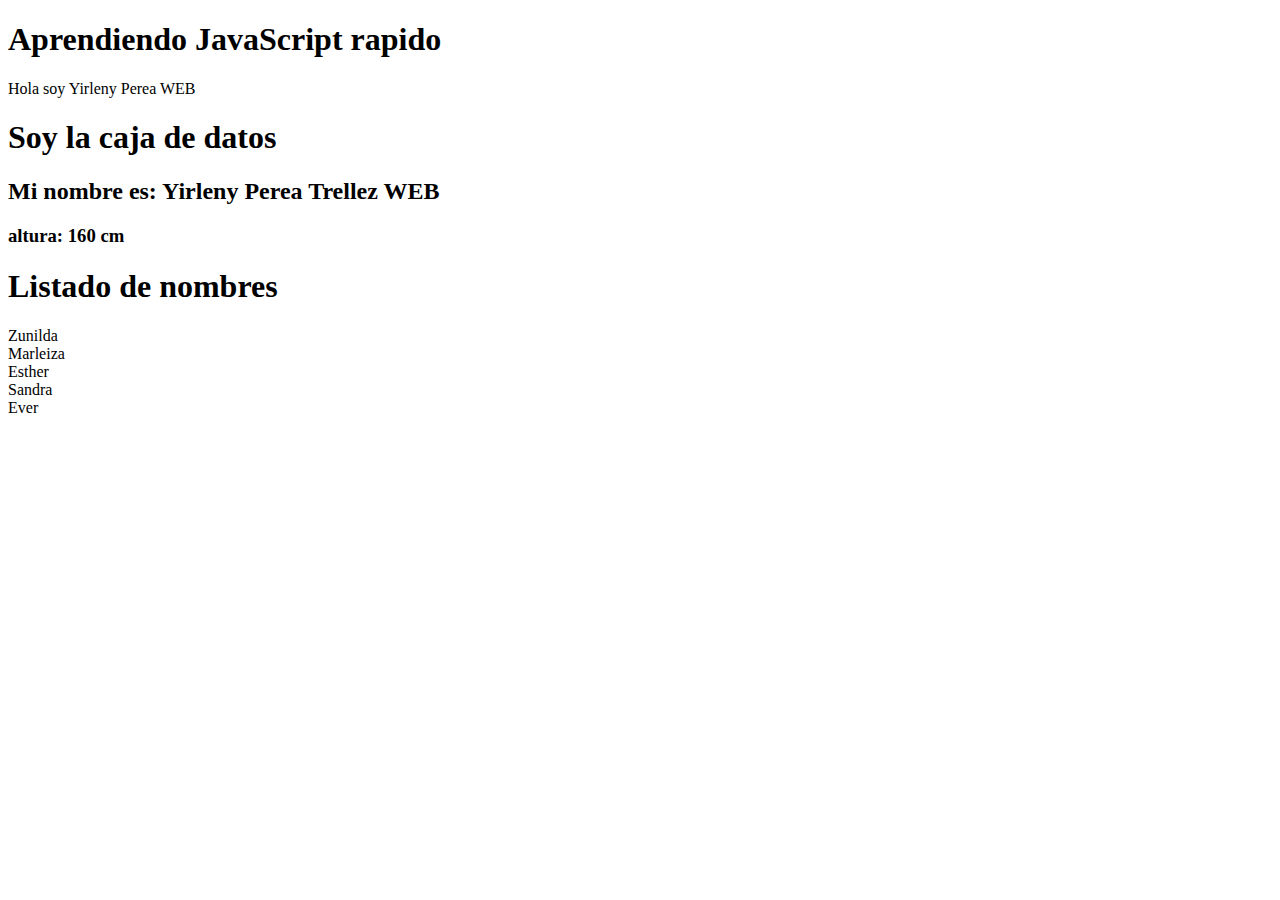
==== RepasoJS/index.html @ 333b74ed "Ejercicio de JavaScript" ====
<!DOCTYPE html>
<html lang="es">
    <head>
        <meta charset="utf-8" />
        <title>Repaso JavaScript</title> 
    </head>
    <body>
        <h1>
            Aprendiendo JavaScript rapido
        </h1>
        <p>Hola soy Yirleny Perea WEB</p>
        <div id="datos"></div>

        <script src="main.JS" type="text/javascript"></script>
    </body>
</html>
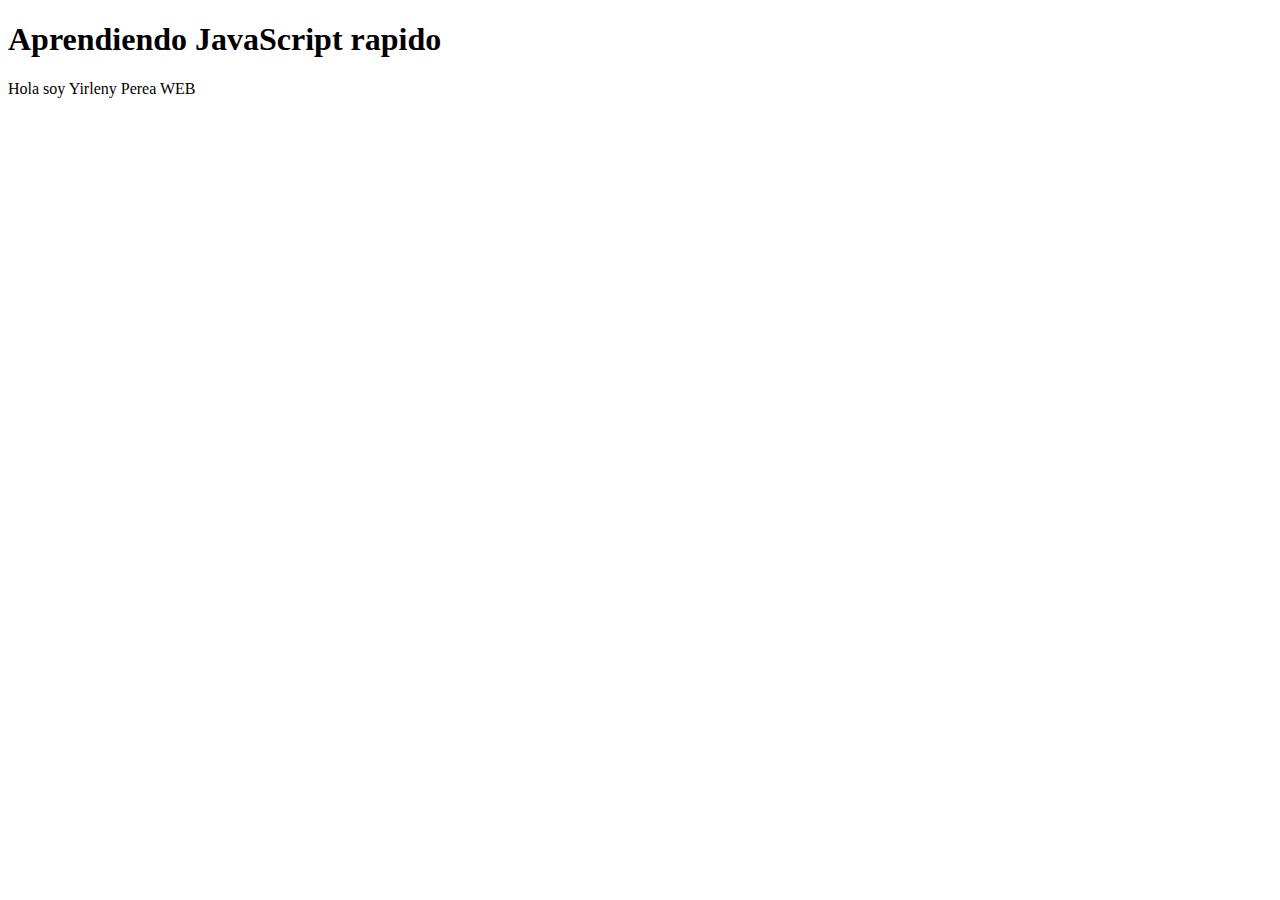
==== commit 5c16c5be: "cosas para la tarea" ====
--- a/RepasoJS/index.html
+++ b/RepasoJS/index.html
@@ -11,7 +11,7 @@
         <p>Hola soy Yirleny Perea WEB</p>
         <div id="datos"></div>
 
-        <script src="main.JS" type="text/javascript"></script>
+        <script src="index.js" type="text/javascript"></script>
     </body>
 </html>
     
